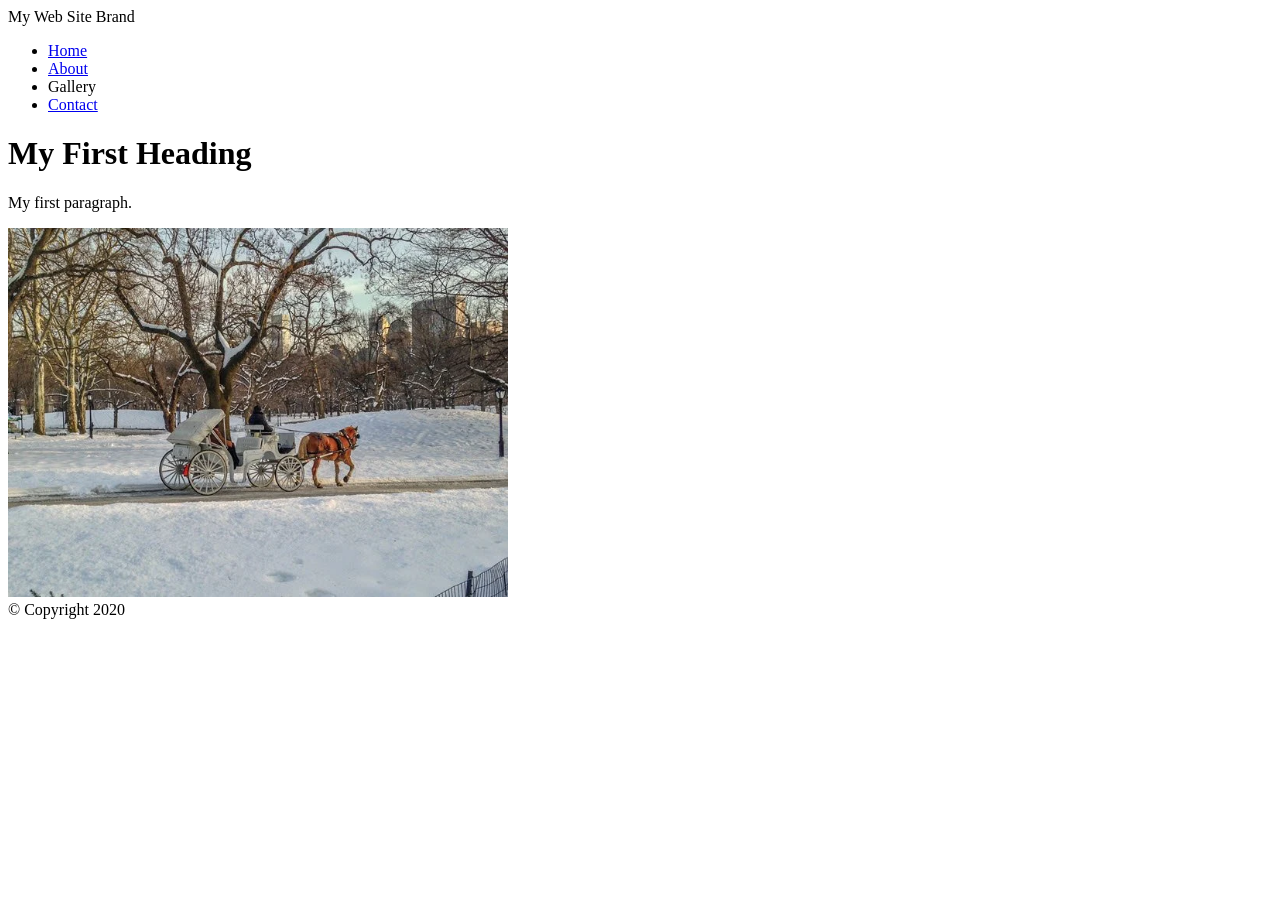
==== index.html @ f157fab9 "Added 2 html pages" ====
<!DOCTYPE html>
<html>
    <head>
        <title>My First Web Page</title>
    </head>
    <body>
        <!-- Container to wrap everything -->
        <div id="container">
            <!-- Brand of website -->
            <header>My Web Site Brand</header>
            <!-- Main Navigation -->
            <nav>
                <ul>
                    <li><a href="index.html">Home</a></li>
                    <li><a href="page2.html">About</a></li>
                    <li>Gallery</li>
                    <li><a href="page3.html">Contact</a></li>
                </ul>
            </nav> <!-- End of Main Navigation -->

            <!-- Main Content -->
            <main>
                <h1>My First Heading</h1>
                <p> My first paragraph. </p>
                <img src="images/central_park.jpg" alt="Central Park" width="500">
            </main><!-- End of Main Content -->

            <!-- Footer Information -->
            <footer>&copy; Copyright 2020</footer>

        </div> <!-- End Container -->

    </body>
<html>
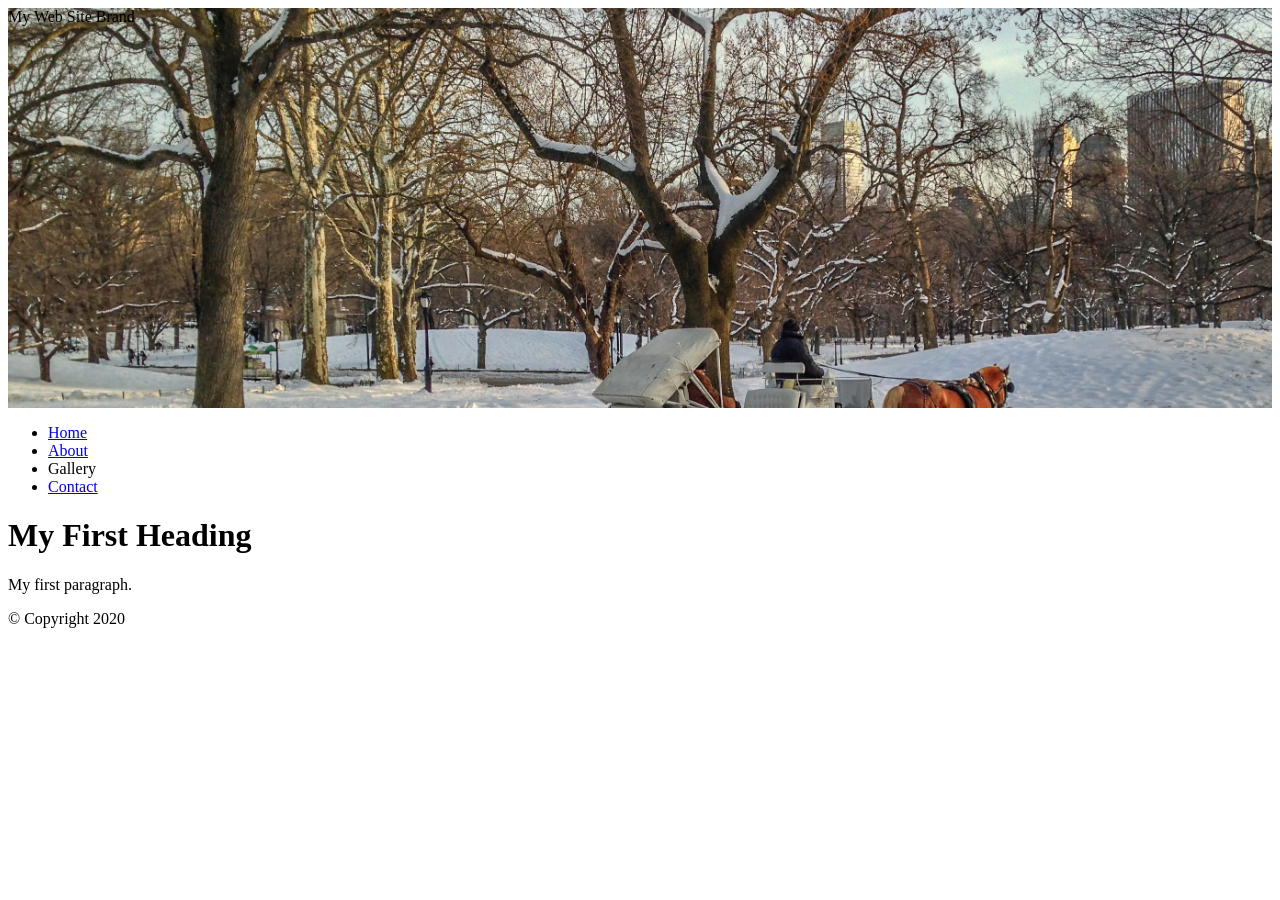
==== commit 5118ce07: "css commit 1" ====
--- a/index.html
+++ b/index.html
@@ -2,6 +2,16 @@
 <html>
     <head>
         <title>My First Web Page</title>
+        <!-- Embed Style Method-->
+         <style>
+            header {
+                background: url(images/central_park.jpg) 0 -200px no-repeat; /* place image as background */
+                background-size: 1500px;
+                /*background-position: 0 -200px;  <--- does the same as the "0 -200px" in first property above */
+                /*background-repeat: no-repeat; <--- does the same as the "no-repeat" in first property above */
+                height: 400px; /* give header some height to display the background image */
+            }
+         </style>
     </head>
     <body>
         <!-- Container to wrap everything -->
@@ -22,7 +32,6 @@
             <main>
                 <h1>My First Heading</h1>
                 <p> My first paragraph. </p>
-                <img src="images/central_park.jpg" alt="Central Park" width="500">
             </main><!-- End of Main Content -->
 
             <!-- Footer Information -->
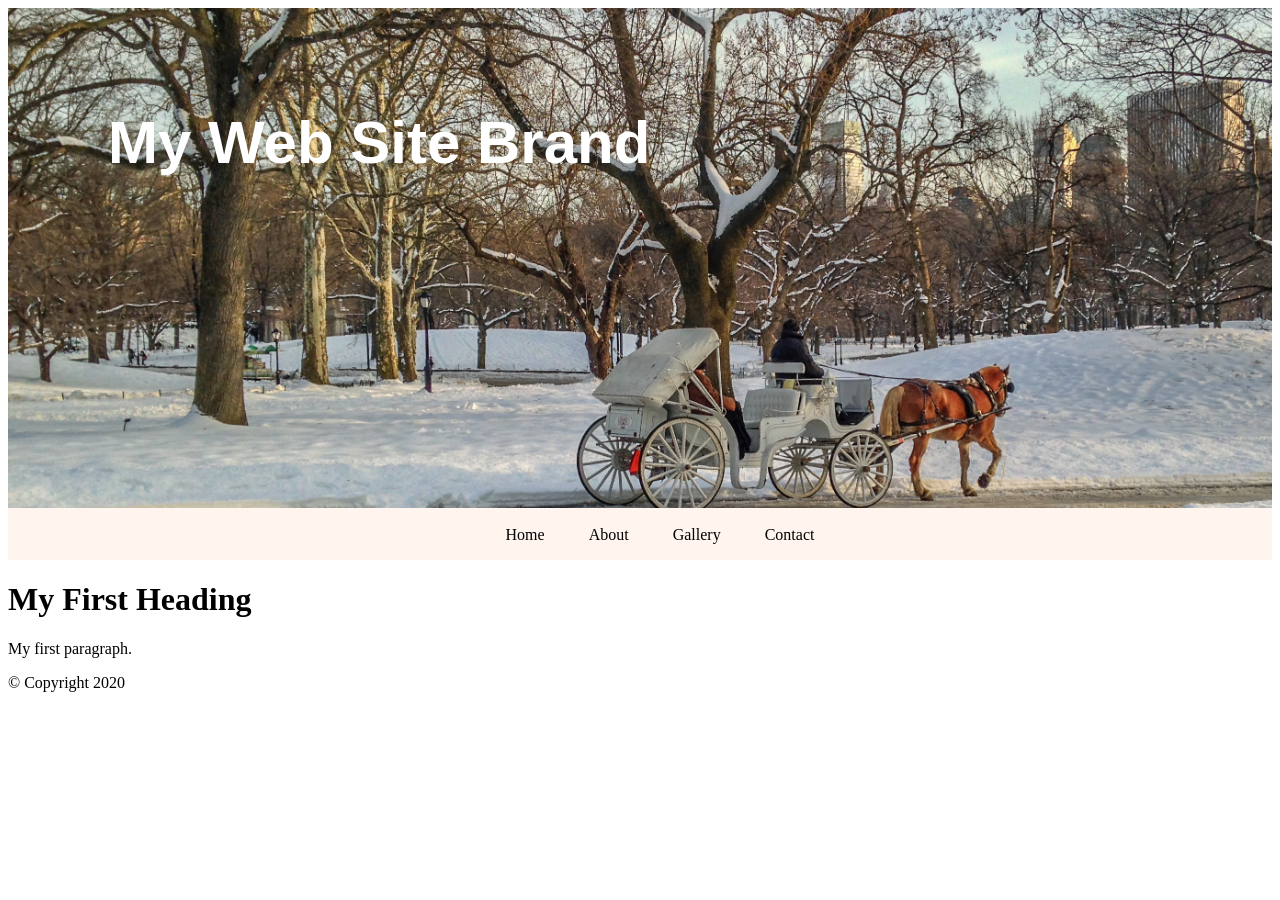
==== commit ccbca532: "css commit 2" ====
--- a/index.html
+++ b/index.html
@@ -10,14 +10,44 @@
                 /*background-position: 0 -200px;  <--- does the same as the "0 -200px" in first property above */
                 /*background-repeat: no-repeat; <--- does the same as the "no-repeat" in first property above */
                 height: 400px; /* give header some height to display the background image */
-            }
+                padding-top: 100px;
+                padding-left: 100px;
+                font-weight: bold;
+                font-family: Arial, Helvetica, sans-serif;
+                }
+                li {
+                    list-style-type: none;
+                    display: inline;
+                    padding: 0 20px;
+                }
+                li a {
+                    text-decoration: none; /* Remove Underline */
+                }
+                li a:link {
+                    color: #000; /* Before Click */
+                }
+                li a:visited {
+                    color: #818db3; /* After Click */
+                }
+                li a:hover {
+                    color: #333; /* Mouse Over */
+                }
+                li a:active {
+                    color: #753a30; /* Mouse Down */
+                }
+                nav {
+                    background-color: rgb(255,245,238); /* Can use RGB color instead of hex codes for colors */
+                    height: 50px;
+                    text-align: center;
+                    padding-top: 2px;
+                }
          </style>
     </head>
     <body>
         <!-- Container to wrap everything -->
         <div id="container">
             <!-- Brand of website -->
-            <header>My Web Site Brand</header>
+            <header style="font-size: 60px; color: #fff;">My Web Site Brand</header>
             <!-- Main Navigation -->
             <nav>
                 <ul>
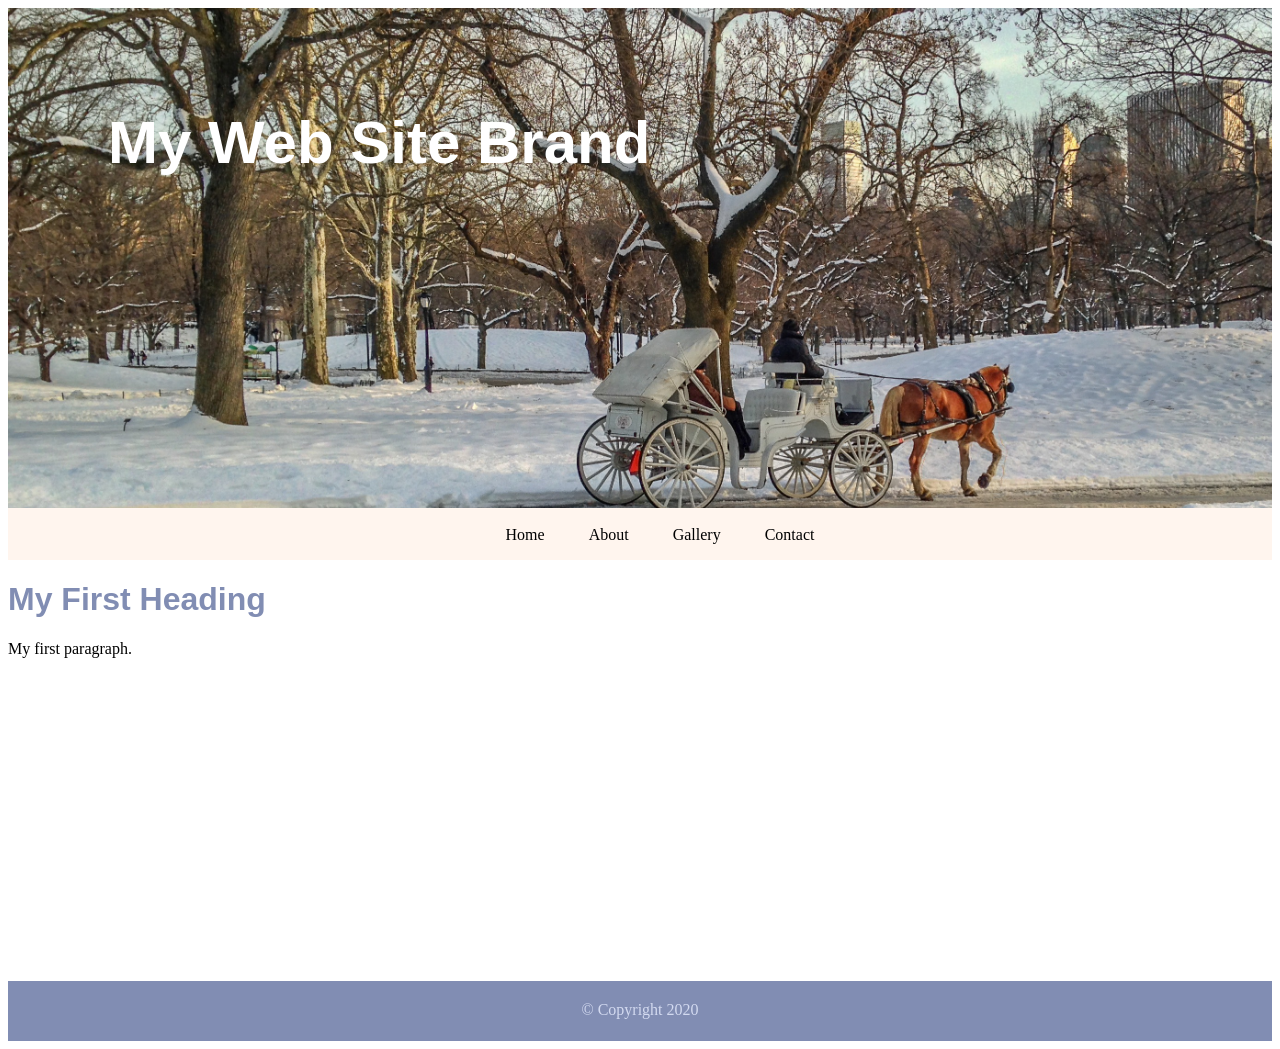
==== commit cb0526dd: "css commit 3" ====
--- a/index.html
+++ b/index.html
@@ -41,6 +41,20 @@
                     text-align: center;
                     padding-top: 2px;
                 }
+                main {
+                    height: 400px; /* give some height to get a better sense of how the page could look */
+                }
+                main h1 {
+                    color: rgb(129, 141, 179);
+                    font-family: arial;
+                }
+                footer {
+                    height: 40px;
+                    background-color: rgb(129, 141, 179);
+                    text-align: center;
+                    padding-top: 20px;
+                    color: rgb(211, 218, 240);
+                }
          </style>
     </head>
     <body>
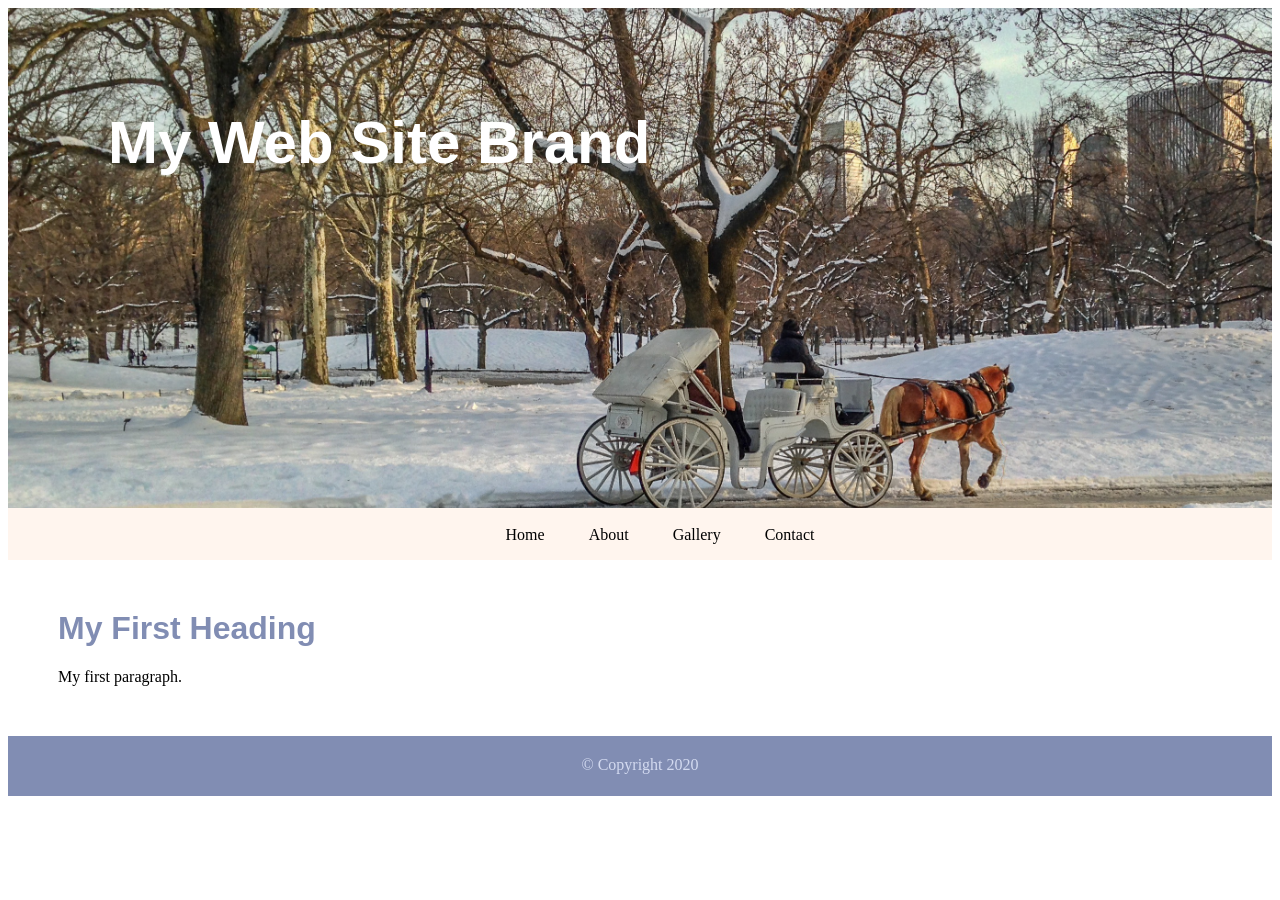
==== commit c4df2116: "added 4th page" ====
--- a/index.html
+++ b/index.html
@@ -2,60 +2,9 @@
 <html>
     <head>
         <title>My First Web Page</title>
-        <!-- Embed Style Method-->
-         <style>
-            header {
-                background: url(images/central_park.jpg) 0 -200px no-repeat; /* place image as background */
-                background-size: 1500px;
-                /*background-position: 0 -200px;  <--- does the same as the "0 -200px" in first property above */
-                /*background-repeat: no-repeat; <--- does the same as the "no-repeat" in first property above */
-                height: 400px; /* give header some height to display the background image */
-                padding-top: 100px;
-                padding-left: 100px;
-                font-weight: bold;
-                font-family: Arial, Helvetica, sans-serif;
-                }
-                li {
-                    list-style-type: none;
-                    display: inline;
-                    padding: 0 20px;
-                }
-                li a {
-                    text-decoration: none; /* Remove Underline */
-                }
-                li a:link {
-                    color: #000; /* Before Click */
-                }
-                li a:visited {
-                    color: #818db3; /* After Click */
-                }
-                li a:hover {
-                    color: #333; /* Mouse Over */
-                }
-                li a:active {
-                    color: #753a30; /* Mouse Down */
-                }
-                nav {
-                    background-color: rgb(255,245,238); /* Can use RGB color instead of hex codes for colors */
-                    height: 50px;
-                    text-align: center;
-                    padding-top: 2px;
-                }
-                main {
-                    height: 400px; /* give some height to get a better sense of how the page could look */
-                }
-                main h1 {
-                    color: rgb(129, 141, 179);
-                    font-family: arial;
-                }
-                footer {
-                    height: 40px;
-                    background-color: rgb(129, 141, 179);
-                    text-align: center;
-                    padding-top: 20px;
-                    color: rgb(211, 218, 240);
-                }
-         </style>
+
+        <link rel="stylesheet" href="style.css">
+
     </head>
     <body>
         <!-- Container to wrap everything -->
@@ -66,9 +15,9 @@
             <nav>
                 <ul>
                     <li><a href="index.html">Home</a></li>
-                    <li><a href="page2.html">About</a></li>
-                    <li>Gallery</li>
-                    <li><a href="page3.html">Contact</a></li>
+                    <li><a href="about.html">About</a></li>
+                    <li><a href="gallery.html">Gallery</a></li>
+                    <li><a href="contact.html">Contact</a></li>
                 </ul>
             </nav> <!-- End of Main Navigation -->
 
--- a/style.css
+++ b/style.css
@@ -0,0 +1,87 @@
+header {
+    background: url(images/central_park.jpg) 0 -200px no-repeat; /* place image as background */
+    background-size: 1500px;
+    /*background-position: 0 -200px;  <--- does the same as the "0 -200px" in first property above */
+    /*background-repeat: no-repeat; <--- does the same as the "no-repeat" in first property above */
+    height: 400px; /* give header some height to display the background image */
+    padding-top: 100px;
+    padding-left: 100px;
+    font-weight: bold;
+    font-family: Arial, Helvetica, sans-serif;
+}
+li {
+    list-style-type: none;
+    display: inline;
+    padding: 0 20px;
+}
+li a {
+    text-decoration: none; /* Remove Underline */
+}
+li a:link {
+    color: #000; /* Before Click */
+}
+li a:visited {
+    color: #818db3; /* After Click */
+}
+li a:hover {
+    color: #333; /* Mouse Over */
+}
+li a:active {
+    color: #753a30; /* Mouse Down */
+}
+nav {
+    background-color: rgb(255,245,238); /* Can use RGB color instead of hex codes for colors */
+    height: 50px;
+    text-align: center;
+    padding-top: 2px;
+}
+main {
+    margin: 50px;
+}
+main h1 {
+    color: rgb(129, 141, 179);
+    font-family: arial;
+}
+table {
+    margin-top: 35px;
+}
+table, caption, th, td {
+    border: 1px solid #000;
+}
+th, td {
+    width: 150px;
+    height: 35px;
+    text-align: center;
+}
+caption {
+    text-transform: uppercase;
+    font-weight: 600;
+    height: 40px;
+    padding-top: 15px;
+    color: #753a30;
+}
+label {
+    display: block;
+    margin: 15px 0 0 0;
+}
+input {
+    width: 300px;
+}
+input[type="radio"] {
+    width: 25px;
+}
+textarea {
+    width: 300px;
+}
+input[type="submit"] {
+    display: block;
+    margin: 20px 0 10px 0;
+    width: 100px;
+}
+footer {
+    height: 40px;
+    background-color: rgb(129, 141, 179);
+    text-align: center;
+    padding-top: 20px;
+    color: rgb(211, 218, 240);
+}
